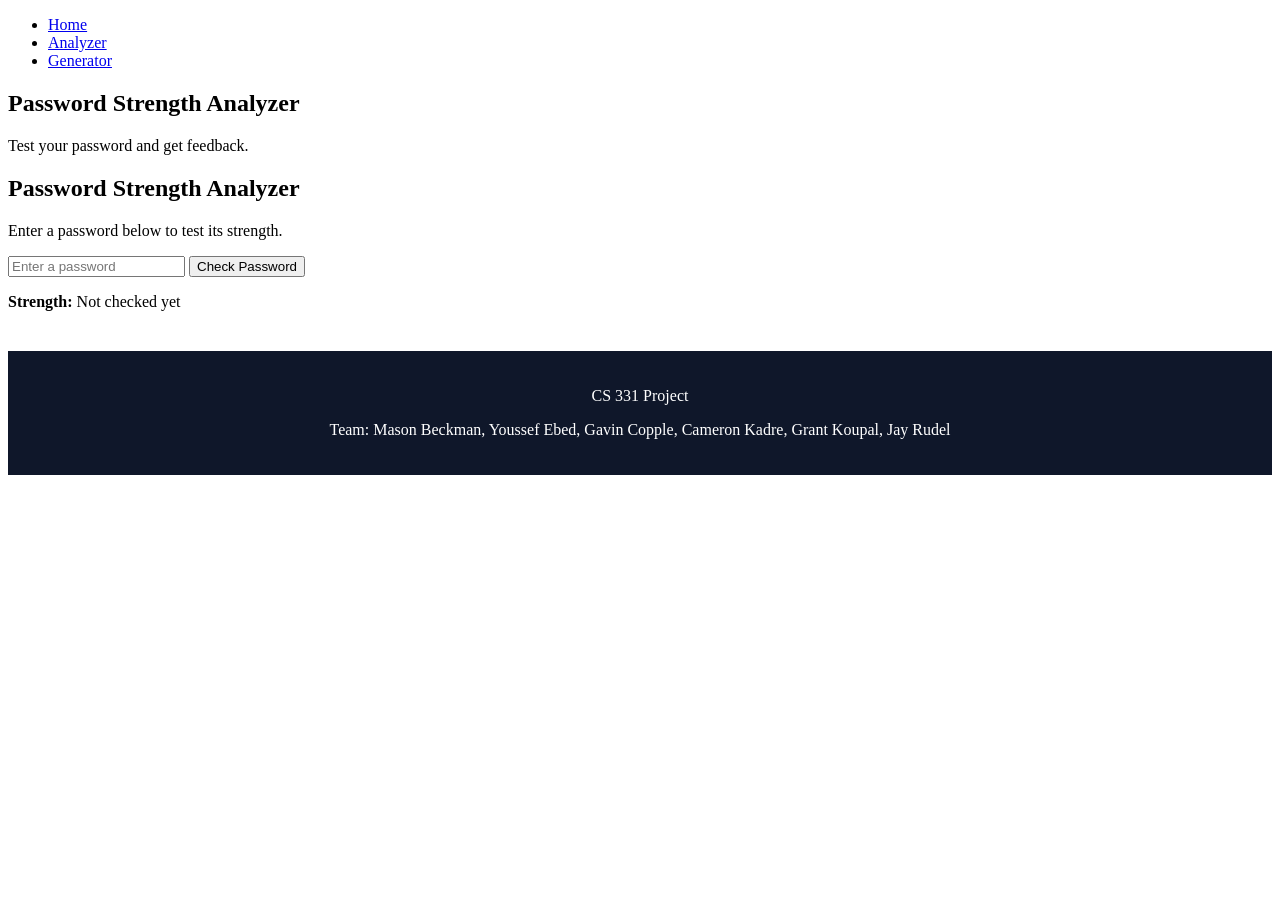
==== analyzer.html @ d4fbe595 "Start" ====
<!DOCTYPE html>
<html lang="en">
<head>
  <meta charset="UTF-8" />
  <meta name="viewport" content="width=device-width, initial-scale=1.0" />
  <title>Password Analyzer</title>
  <link rel="stylesheet" href="style.css" />
</head>
<body>
  <header class="hero small-hero">
    <nav class="navbar">
      <ul class="nav-links">
        <li><a href="index.html">Home</a></li>
        <li><a href="analyzer.html">Analyzer</a></li>
        <li><a href="generator.html">Generator</a></li>
      </ul>
    </nav>

    <div class="hero-content">
      <h2>Password Strength Analyzer</h2>
      <p>Test your password and get feedback.</p>
    </div>
  </header>

  <main>
    <section class="section card">
      <h2>Password Strength Analyzer</h2>
      <p>Enter a password below to test its strength.</p>

      <div class="input-group">
        <input type="text" id="passwordInput" placeholder="Enter a password" />
        <button onclick="testPassword()">Check Password</button>
      </div>

      <div class="strength-box">
        <p><strong>Strength:</strong> <span id="strengthResult">Not checked yet</span></p>
        <p id="feedbackText"></p>
      </div>
    </section>
  </main>

  <footer>
    <p>CS 331 Project</p>
    <p>Team: Mason Beckman, Youssef Ebed, Gavin Copple, Cameron Kadre, Grant Koupal, Jay Rudel</p>
  </footer>

  <script src="script.js"></script>
</body>
</html>
---- style.css ----
.team-list {
  list-style: none;
  padding-left: 0;
}

.team-list li {
  background: white;
  margin: 10px 0;
  padding: 12px;
  border-radius: 8px;
  box-shadow: 0 2px 6px rgba(0,0,0,0.05);
}

footer {
  text-align: center;
  padding: 20px;
  background: #0f172a;
  color: white;
  margin-top: 40px;
}
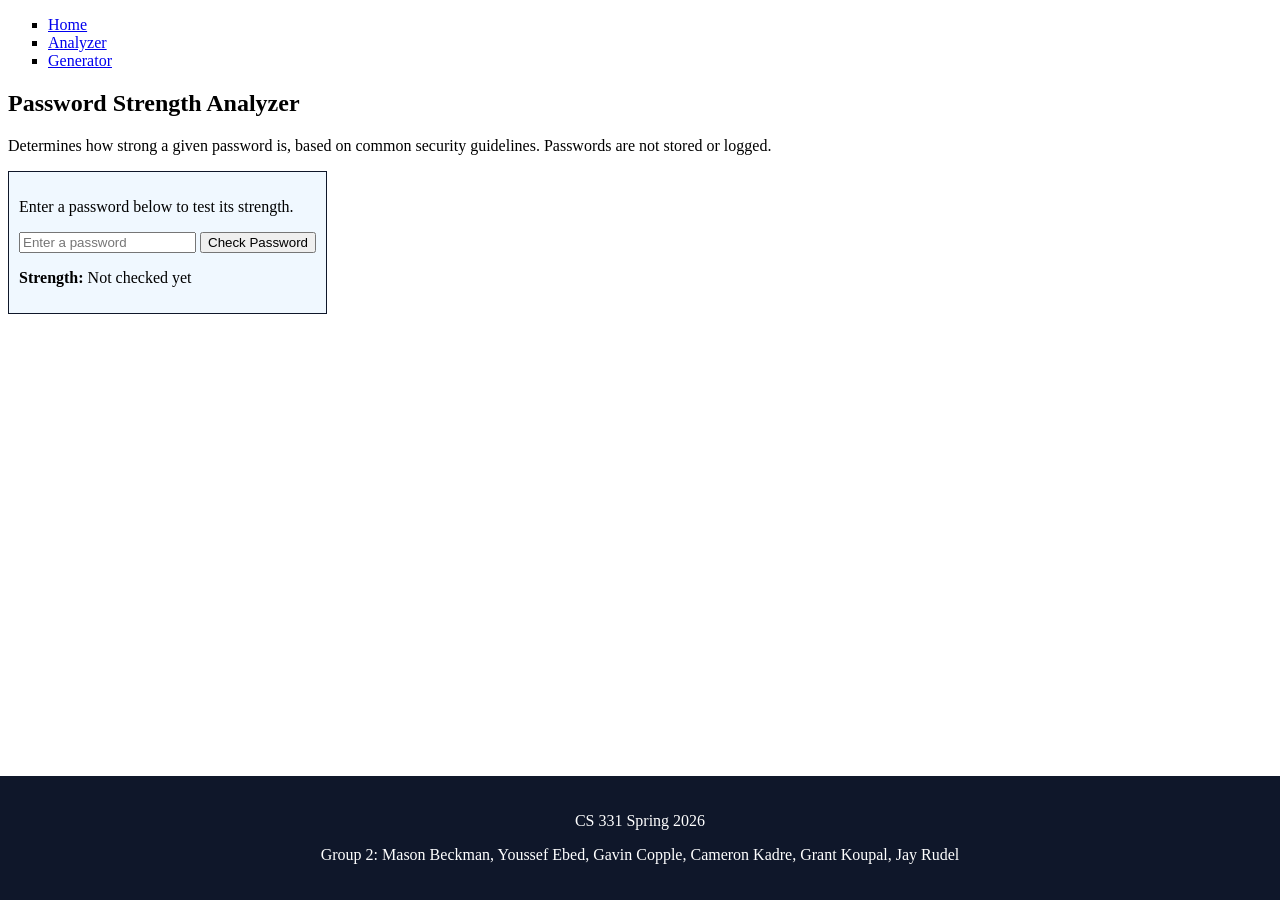
==== commit 7822f0a2: "some basic style/cleanup" ====
--- a/analyzer.html
+++ b/analyzer.html
@@ -1,12 +1,15 @@
 <!DOCTYPE html>
 <html lang="en">
+
 <head>
   <meta charset="UTF-8" />
   <meta name="viewport" content="width=device-width, initial-scale=1.0" />
   <title>Password Analyzer</title>
   <link rel="stylesheet" href="style.css" />
 </head>
+
 <body>
+
   <header class="hero small-hero">
     <nav class="navbar">
       <ul class="nav-links">
@@ -18,13 +21,12 @@
 
     <div class="hero-content">
       <h2>Password Strength Analyzer</h2>
-      <p>Test your password and get feedback.</p>
+      <p>Determines how strong a given password is, based on common security guidelines. Passwords are not stored or logged.</p>
     </div>
   </header>
 
   <main>
-    <section class="section card">
-      <h2>Password Strength Analyzer</h2>
+    <section class="section-card">
       <p>Enter a password below to test its strength.</p>
 
       <div class="input-group">
@@ -40,10 +42,11 @@
   </main>
 
   <footer>
-    <p>CS 331 Project</p>
-    <p>Team: Mason Beckman, Youssef Ebed, Gavin Copple, Cameron Kadre, Grant Koupal, Jay Rudel</p>
+    <p>CS 331 Spring 2026</p>
+    <p>Group 2: Mason Beckman, Youssef Ebed, Gavin Copple, Cameron Kadre, Grant Koupal, Jay Rudel</p>
   </footer>
 
   <script src="script.js"></script>
+
 </body>
 </html>
--- a/style.css
+++ b/style.css
@@ -13,8 +13,50 @@
 
 footer {
   text-align: center;
-  padding: 20px;
+  padding: 20px; 
   background: #0f172a;
   color: white;
-  margin-top: 40px;
-}+   margin-top: 40px; 
+  position:fixed;
+  bottom:0;
+  left:0;
+  right:0;
+}
+
+.generator{
+  background: white;
+  padding: 20px;
+  border-radius: 8px;
+  box-shadow: 0 2px 6px rgba(0,0,0,0.05);
+  border: #0f172a solid 1px;
+  /* margin: 75px; */
+  width: fit-content;
+  /*Potentially put it in the middle*/
+  background-color:aliceblue;
+}
+
+.InputBox{
+  width: 35px;
+}
+
+.features{
+  border:#0f172a solid 1px;
+  width:fit-content;
+  padding:10px;
+  background-color:aliceblue;
+}
+
+.navbar{
+  padding:0px;
+}
+
+.navbar li{
+  list-style-type:square;
+}
+
+.section-card{
+  border:#0f172a solid 1px;
+  width:fit-content;
+  padding:10px;
+  background-color:aliceblue;
+}
